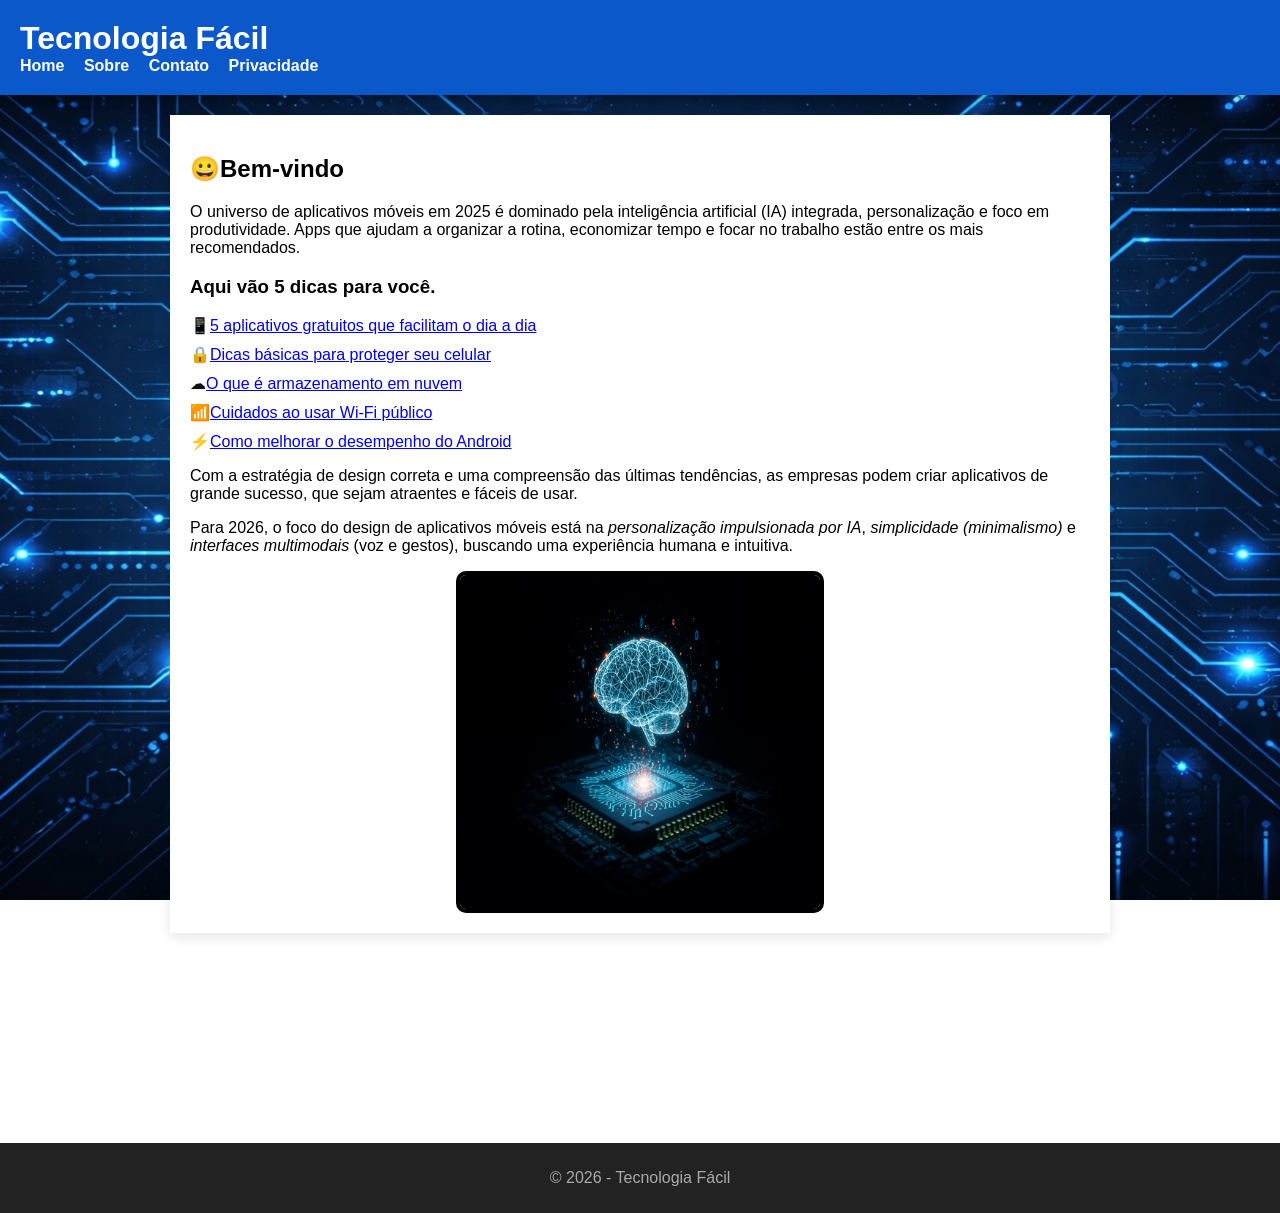
==== index.html @ f7c218e2 "Novos arquivos adicionados" ====
<!DOCTYPE html>
<html lang="pt-br">
<head>
  <meta charset="UTF-8">
  <title>Tecnologia Fácil | Dicas, Segurança e Apps</title>
  <meta name="description" content="Dicas simples de tecnologia para o dia a dia">
  <meta name="viewport" content="width=device-width, initial-scale=1.0">
  <link rel="stylesheet" href="style.css">
  <link rel="icon" href="icon/techonology.png" type="icon/png">

  <!-- ADSTERRA POPUNDER (COLOCAR DEPOIS DA APROVAÇÃO) -->
</head>
<body>

<header>
  <h1>Tecnologia Fácil</h1>
  <nav>
    <a href="index.html">Home</a>
    <a href="sobre.html">Sobre</a>
    <a href="contato.html">Contato</a>
    <a href="privacidade.html">Privacidade</a>
  </nav>
</header>

<main>
  <h2>&#x1F600;Bem-vindo</h2>
  <p>O universo de aplicativos móveis em 2025 é dominado pela inteligência artificial (IA) integrada, personalização e foco em produtividade. Apps que ajudam a organizar a rotina, economizar tempo e focar no trabalho estão entre os mais recomendados.</p>

  <h3>Aqui vão 5 dicas para você.</h3>

  <ul class="tech-list">
    <li><a href="posts/post1.html" target="_blank">5 aplicativos gratuitos que facilitam o dia a dia</a></li>
    <li><a href="posts/post2.html" target="_blank">Dicas básicas para proteger seu celular</a></li>
    <li><a href="posts/post3.html" target="_blank">O que é armazenamento em nuvem</a></li>
    <li><a href="posts/post4.html" target="_blank">Cuidados ao usar Wi-Fi público</a></li>
    <li><a href="posts/post5.html" target="_blank">Como melhorar o desempenho do Android</a></li>
  </ul>
  
  <p>Com a estratégia de design correta e uma compreensão das últimas tendências, as empresas podem criar aplicativos de grande sucesso, que sejam atraentes e fáceis de usar.</p>

  <p>Para 2026, o foco do design de aplicativos móveis está na <em>personalização impulsionada por IA</em>, <em>simplicidade (minimalismo)</em> e <em>interfaces multimodais</em> (voz e gestos), buscando uma experiência humana e intuitiva.</p>

    <img class="tech-ia" src="img/tech-ia.jpg" alt="Ilustração da ia" loading="lazy">
  
</main>

<footer>
  <p>© 2026 - Tecnologia Fácil</p>
</footer>

</body>
</html>
---- style.css ----
body {
  font-family: Arial, Helvetica, sans-serif;
  text-justify: auto;
  background-image: url(img/fundo-techo.jpg);
  background-size: cover;
  background-position: center;
  background-repeat: no-repeat;
  background-attachment: fixed;
  margin: 0;
  padding: 0;
}

header {
  background: #0a58ca;
  color: white;
  padding: 20px;

  /*Fixa o menu*/
  position: sticky; 
  top: 0;
  /*z-index: 1000;*/
  box-shadow: 0 4px 10px rgba(0,0,0,0.3);
  backdrop-filter: blur(10px);
}

header h1 {
  margin: 0;
}

nav a {
  color: white;
  margin-right: 15px;
  text-decoration: none;
  font-weight: bold;
}

main {
  max-width: 900px;
  margin: 20px auto;
  background: white;
  padding: 20px;
  box-shadow: 0 4px 12px rgba(0,0,0,0.1);
}

footer {
  background: #222;
  color: #aaa;
  text-align: center;
  padding: 10px;
  margin-top: 210px;
}

.tech-list { 
  color: #0f0f0f;
  text-decoration: none;
  list-style: none;/*Retirou os pontos*/
  padding-left: 0;/*ajustou o esquerdo da pagina*/
}
.tech-list li{
  margin-bottom: 10px;
}
.tech-list li:nth-child(1)::before{
  content: "\1F4F1"; /*celular*/
}

.tech-list li:nth-child(2)::before{
  content: "\1F512"; /*Cadeado*/
}

.tech-list li:nth-child(3)::before{
  font-family: "Segoe UI Emoji", "Apple Color Emoji", sans-serif; /*Se algum emoji não aparecer corretamente, garanta a fonte*/
  content: "\2601"; /*Nuvem*/
}

.tech-list li:nth-child(4)::before{
  content: "\1F4F6"; /*Wi-Fi*/
}

.tech-list li:nth-child(5)::before{
  content: "\26A1"; /*Raio*/
}

.container {
  border-radius: 12px;
  box-shadow: 0 4px 12px rgba(0,0,0,0.1);
  text-align: center;
}

.btn-post {
  display: inline-block;
  padding: 10px 18px;
  background-color: #00b4d8;
  color: #fff;
  border-radius: 8px;
  font-weight: 600;
  text-decoration: none;
}

.btn-post:hover {
  background-color: #0077b6;
}

mark{
  background-color: #4b7cc5;
}

.tech-ia{
  max-width: 40%;
  margin: auto;
  display: block;
  /*Borda arrendondada*/
  border:4px solid;
   /*border-image: linear-gradient(45deg, blue, purple, pink) 1;*/
  border-radius:10px;
  animation: corBorda 3s infinite;
}

@keyframes corBorda{
  0%{border-color:red;}
  25%{border-color:blue;}
  50%{border-color:green;}
  75%{border-color:purple;}
  100%{border-color:red;}
}

@media (max-width: 768px) {
  body {
    padding: 10px;
  }

  h1 {
    font-size: 1.6rem;
  }

  h2 {
    font-size: 1.3rem;
  }

  p {
    font-size: 1rem;
  }
}

@media (max-width: 768px) {
  .card {
    padding: 15px;
    border-radius: 12px;
  }
}

@media (max-width: 768px) {
  .container {
    padding: 10px;
  }
}

form {
  background: #1118273a;
  max-width: 600px;
  margin: 0 auto; /* centraliza */
  padding: 25px;
  border-radius: 12px;
}

form input[type="checkbox"] {
  width: auto;
  margin-right: 8px;
}

input, textarea {
  width: 100%;
  padding: 10px;
  border-radius: 8px;
  border: none;
  margin-top: 5px;
}

button {
  background: #00b4d8;
  color: white;
  padding: 12px;
  border: none;
  border-radius: 8px;
  cursor: pointer;
}

button:hover {
  background: #0077b6;
}

.checkbox {
  display: flex;
  align-items: center;
  gap: 8px;
  margin-top: 15px;
}

button {
  margin-top: 15px;
  width: 100%;
  background: #00b4d8;
  color: white;
  padding: 12px;
  border: none;
  border-radius: 8px;
  cursor: pointer;
  font-weight: bold;
}
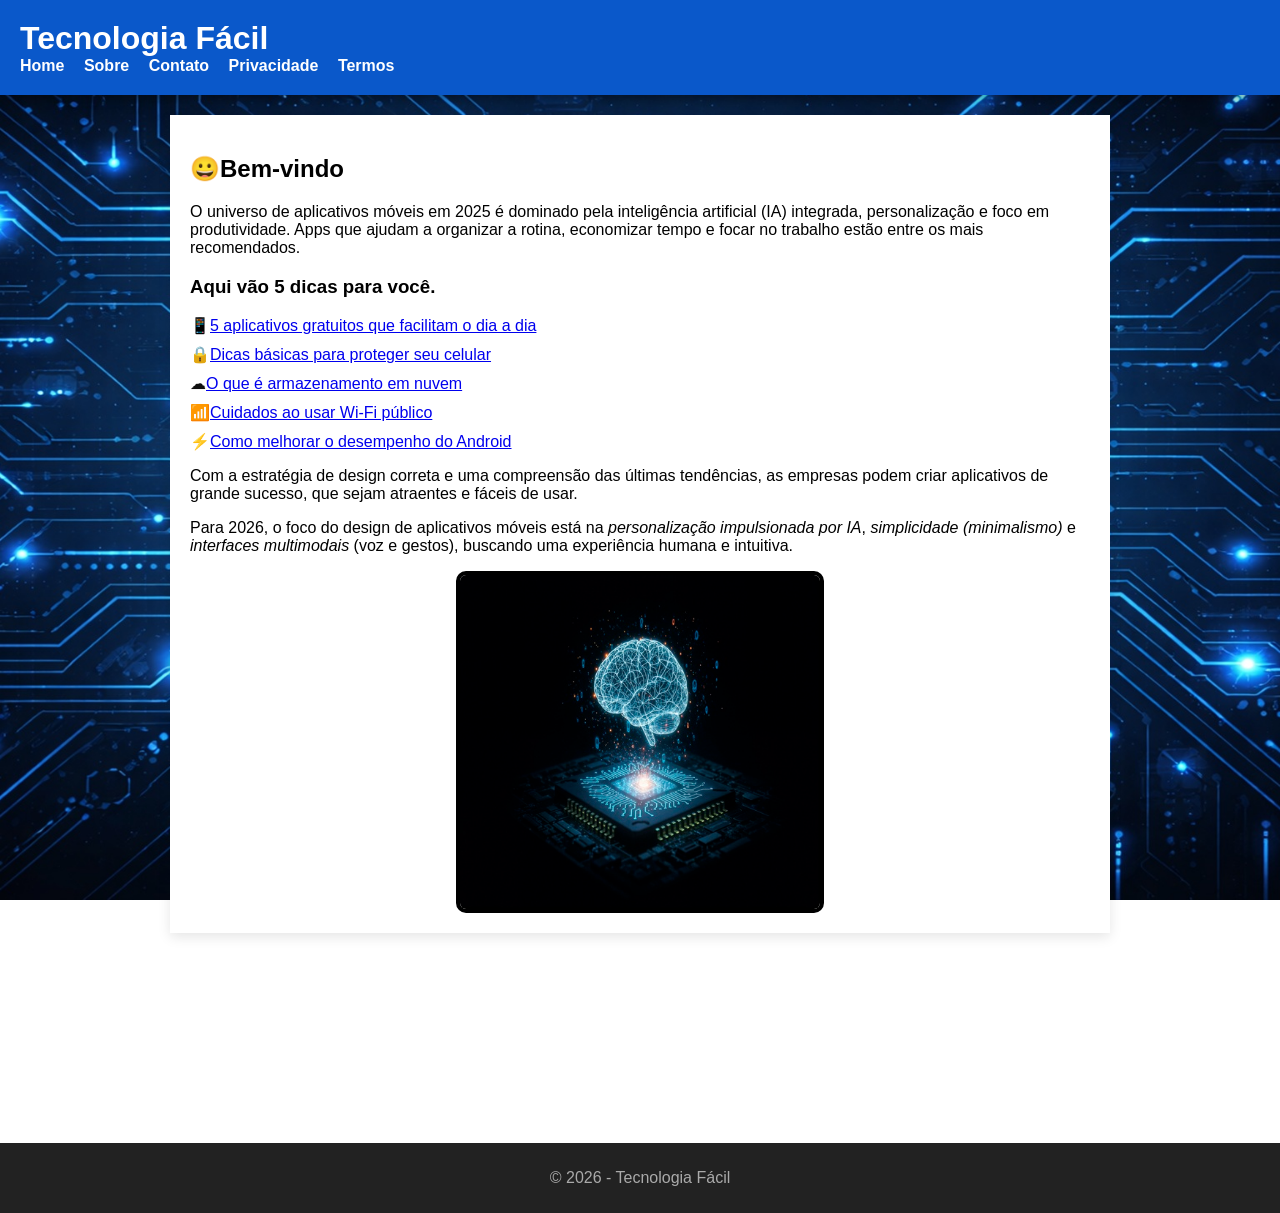
==== commit b30eafee: "Add 'Termos' link to navigation Added a 'Termos' link to the navigation menu." ====
--- a/index.html
+++ b/index.html
@@ -8,8 +8,10 @@
   <link rel="stylesheet" href="style.css">
   <link rel="icon" href="icon/techonology.png" type="icon/png">
 
-  <!-- ADSTERRA POPUNDER (COLOCAR DEPOIS DA APROVAÇÃO) -->
+  <script async src="https://pagead2.googlesyndication.com/pagead/js/adsbygoogle.js?client=ca-pub-9359002035949817"
+     crossorigin="anonymous"></script>
 </head>
+
 <body>
 
 <header>
@@ -19,6 +21,7 @@
     <a href="sobre.html">Sobre</a>
     <a href="contato.html">Contato</a>
     <a href="privacidade.html">Privacidade</a>
+    <a href="termo.html">Termos</a>
   </nav>
 </header>
 
@@ -29,11 +32,11 @@
   <h3>Aqui vão 5 dicas para você.</h3>
 
   <ul class="tech-list">
-    <li><a href="posts/post1.html" target="_blank">5 aplicativos gratuitos que facilitam o dia a dia</a></li>
-    <li><a href="posts/post2.html" target="_blank">Dicas básicas para proteger seu celular</a></li>
-    <li><a href="posts/post3.html" target="_blank">O que é armazenamento em nuvem</a></li>
-    <li><a href="posts/post4.html" target="_blank">Cuidados ao usar Wi-Fi público</a></li>
-    <li><a href="posts/post5.html" target="_blank">Como melhorar o desempenho do Android</a></li>
+    <li><a href="posts/post1.html" target="_self">5 aplicativos gratuitos que facilitam o dia a dia</a></li>
+    <li><a href="posts/post2.html" target="_self">Dicas básicas para proteger seu celular</a></li>
+    <li><a href="posts/post3.html" target="_self">O que é armazenamento em nuvem</a></li>
+    <li><a href="posts/post4.html" target="_self">Cuidados ao usar Wi-Fi público</a></li>
+    <li><a href="posts/post5.html" target="_self">Como melhorar o desempenho do Android</a></li>
   </ul>
   
   <p>Com a estratégia de design correta e uma compreensão das últimas tendências, as empresas podem criar aplicativos de grande sucesso, que sejam atraentes e fáceis de usar.</p>
